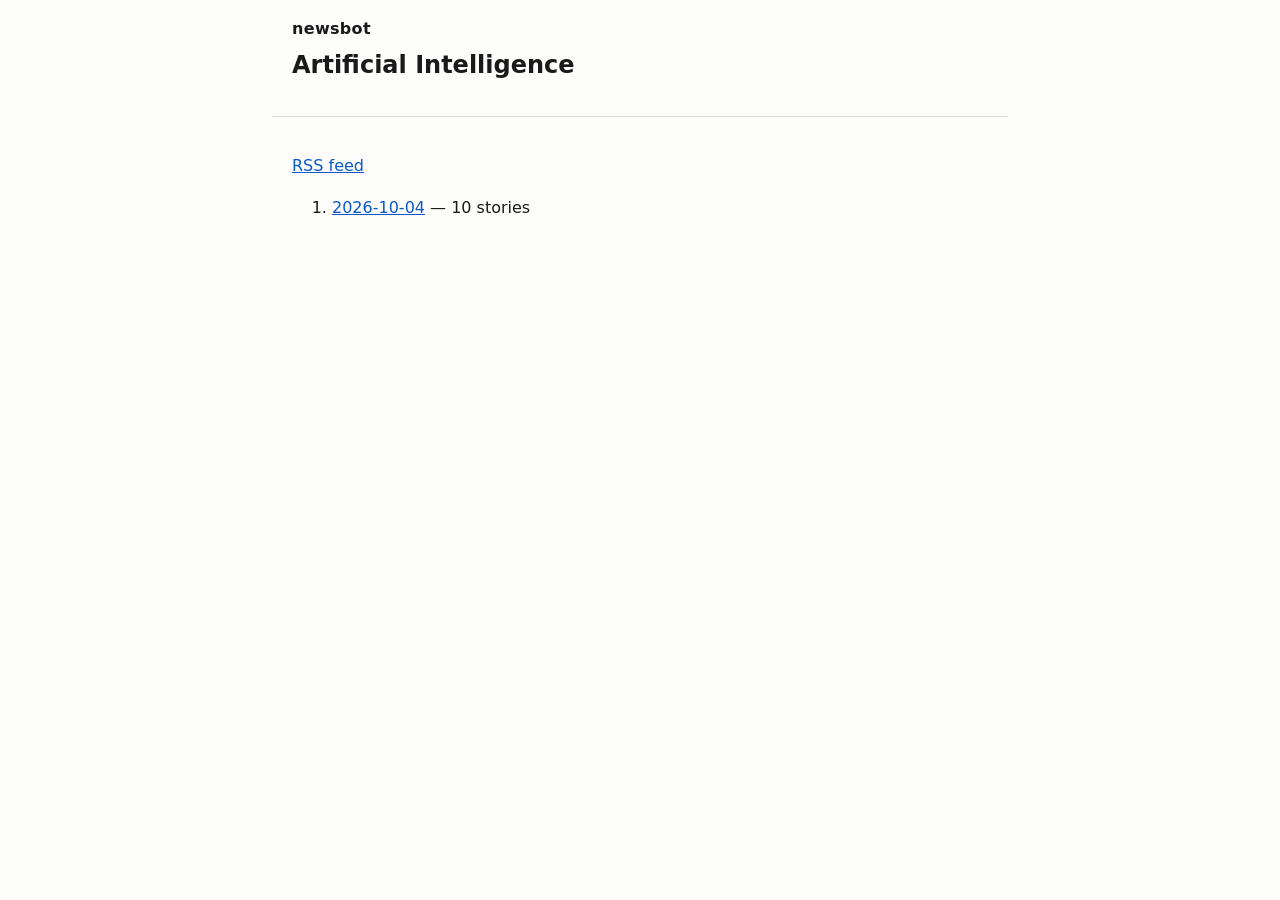
==== topics/ai/index.html @ 62a67f46 "publish: 2026-10-04 (1 editions)" ====
<!doctype html>
<html lang="en">
<head>
  <meta charset="utf-8">
  <meta name="viewport" content="width=device-width, initial-scale=1">
  <title>Artificial Intelligence — all editions</title>
  <link rel="stylesheet" href="/assets/style.css">
  <link rel="alternate" type="application/rss+xml" href="https://slophouse-cc.github.io/newsbot/feeds/ai.xml">
</head>
<body>
<header>
  <span class="brand">newsbot</span>
  <h1>Artificial Intelligence</h1>
</header>
<main>
  <p><a href="https://slophouse-cc.github.io/newsbot/feeds/ai.xml">RSS feed</a></p>
  <ol>
    <li><a href="https://slophouse-cc.github.io/newsbot/editions/ai/2026-10-04.html">2026-10-04</a> — 10 stories</li>
  </ol>
</main>
</body>
</html>
---- assets/style.css ----
:root{color-scheme:light dark}
*{box-sizing:border-box}
body{margin:0;font-family:system-ui,-apple-system,"Segoe UI",Roboto,sans-serif;line-height:1.6;color:#1a1a1a;background:#fdfdfc}
a{color:#0a58ca}
main{max-width:46rem;margin:0 auto;padding:1.25rem}
header,footer{max-width:46rem;margin:0 auto;padding:1rem 1.25rem}
header{border-bottom:1px solid #ddd}
footer{border-top:1px solid #ddd;font-size:.85rem;color:#555}
.brand{font-weight:700;letter-spacing:.02em}
h1{font-size:1.5rem;margin:.25rem 0 1rem}
h2{font-size:1.15rem;margin:1.5rem 0 .25rem}
.meta{font-size:.85rem;color:#555;margin:0 0 .5rem}
.sources{font-size:.85rem;margin:.25rem 0 0;padding-left:1.1rem}
article{margin:0 0 2rem}
nav.daynav{display:flex;gap:.75rem;font-size:.9rem;margin:.75rem 0}
nav.daynav .inert{color:#999}
@media (prefers-color-scheme:dark){body{color:#e8e6e3;background:#16181d}a{color:#6cb2ff}header,footer{border-color:#333}footer,.meta{color:#aaa}nav.daynav .inert{color:#666}}
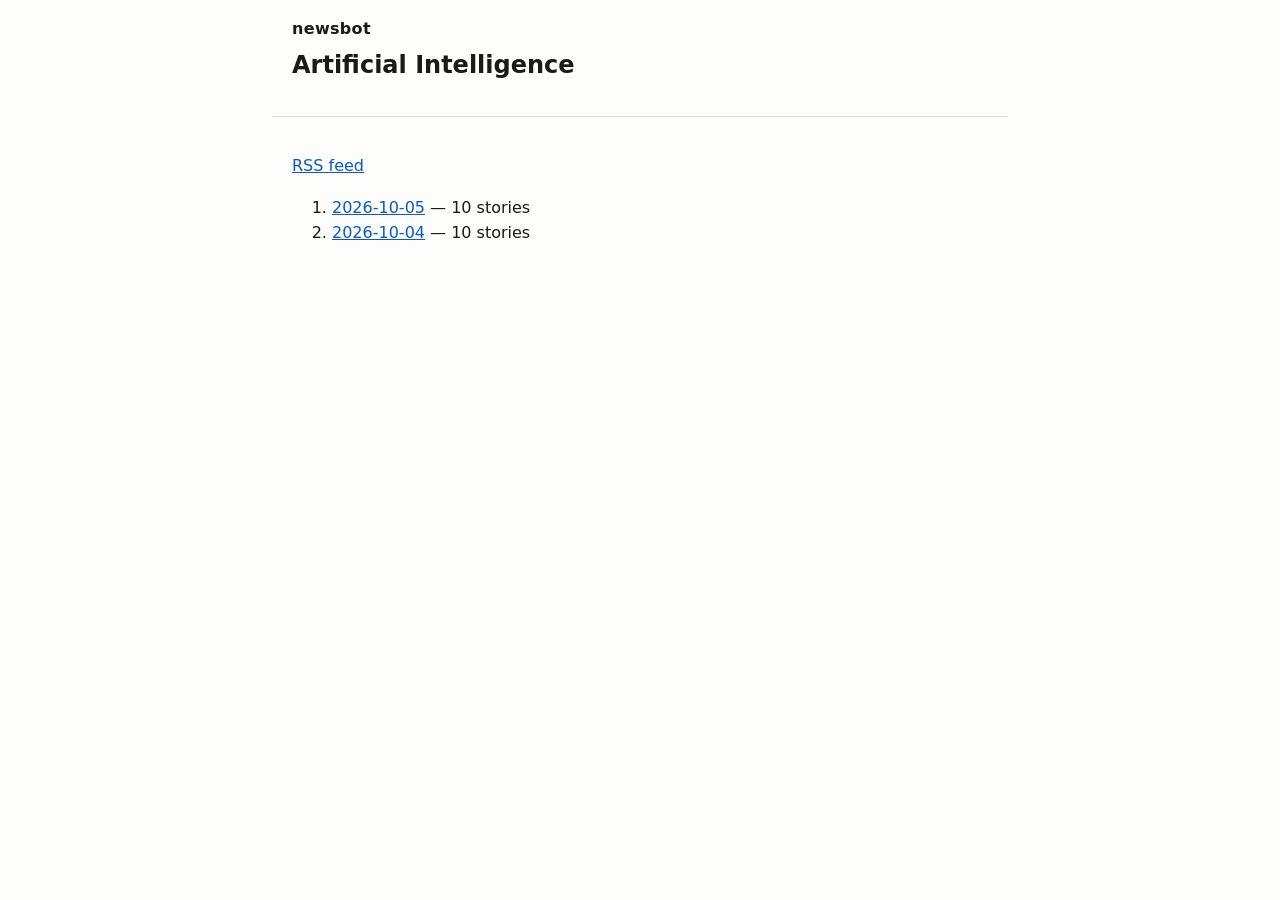
==== commit a0b6afc9: "publish: 2026-10-05 (1 editions)" ====
--- a/topics/ai/index.html
+++ b/topics/ai/index.html
@@ -15,6 +15,7 @@
 <main>
   <p><a href="https://slophouse-cc.github.io/newsbot/feeds/ai.xml">RSS feed</a></p>
   <ol>
+    <li><a href="https://slophouse-cc.github.io/newsbot/editions/ai/2026-10-05.html">2026-10-05</a> — 10 stories</li>
     <li><a href="https://slophouse-cc.github.io/newsbot/editions/ai/2026-10-04.html">2026-10-04</a> — 10 stories</li>
   </ol>
 </main>
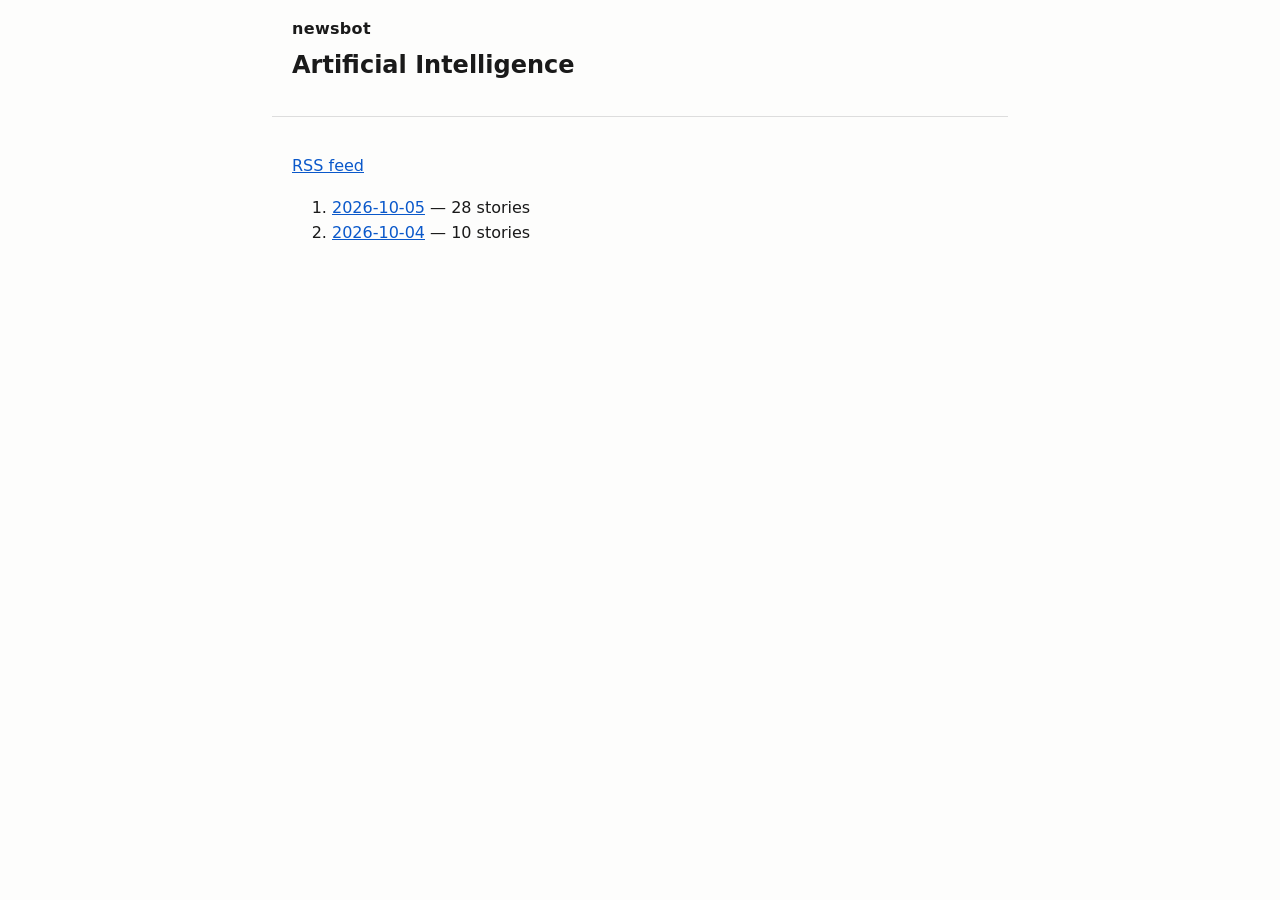
==== commit 501054d9: "publish: 2026-10-05 (1 editions)" ====
--- a/topics/ai/index.html
+++ b/topics/ai/index.html
@@ -15,7 +15,7 @@
 <main>
   <p><a href="https://slophouse-cc.github.io/newsbot/feeds/ai.xml">RSS feed</a></p>
   <ol>
-    <li><a href="https://slophouse-cc.github.io/newsbot/editions/ai/2026-10-05.html">2026-10-05</a> — 10 stories</li>
+    <li><a href="https://slophouse-cc.github.io/newsbot/editions/ai/2026-10-05.html">2026-10-05</a> — 28 stories</li>
     <li><a href="https://slophouse-cc.github.io/newsbot/editions/ai/2026-10-04.html">2026-10-04</a> — 10 stories</li>
   </ol>
 </main>
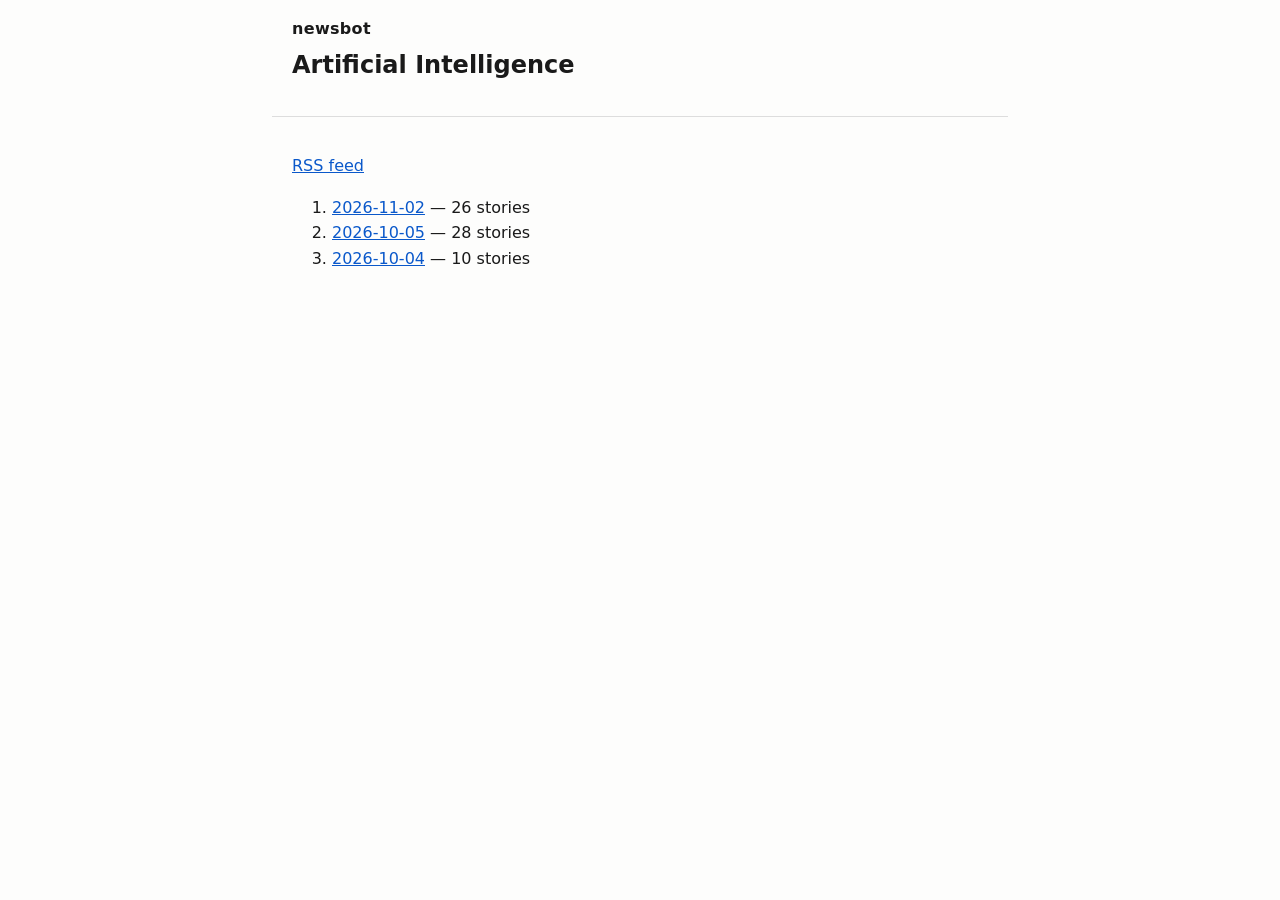
==== commit e1b343ce: "publish: 2026-11-02 (1 editions)" ====
--- a/topics/ai/index.html
+++ b/topics/ai/index.html
@@ -15,6 +15,7 @@
 <main>
   <p><a href="https://slophouse-cc.github.io/newsbot/feeds/ai.xml">RSS feed</a></p>
   <ol>
+    <li><a href="https://slophouse-cc.github.io/newsbot/editions/ai/2026-11-02.html">2026-11-02</a> — 26 stories</li>
     <li><a href="https://slophouse-cc.github.io/newsbot/editions/ai/2026-10-05.html">2026-10-05</a> — 28 stories</li>
     <li><a href="https://slophouse-cc.github.io/newsbot/editions/ai/2026-10-04.html">2026-10-04</a> — 10 stories</li>
   </ol>
